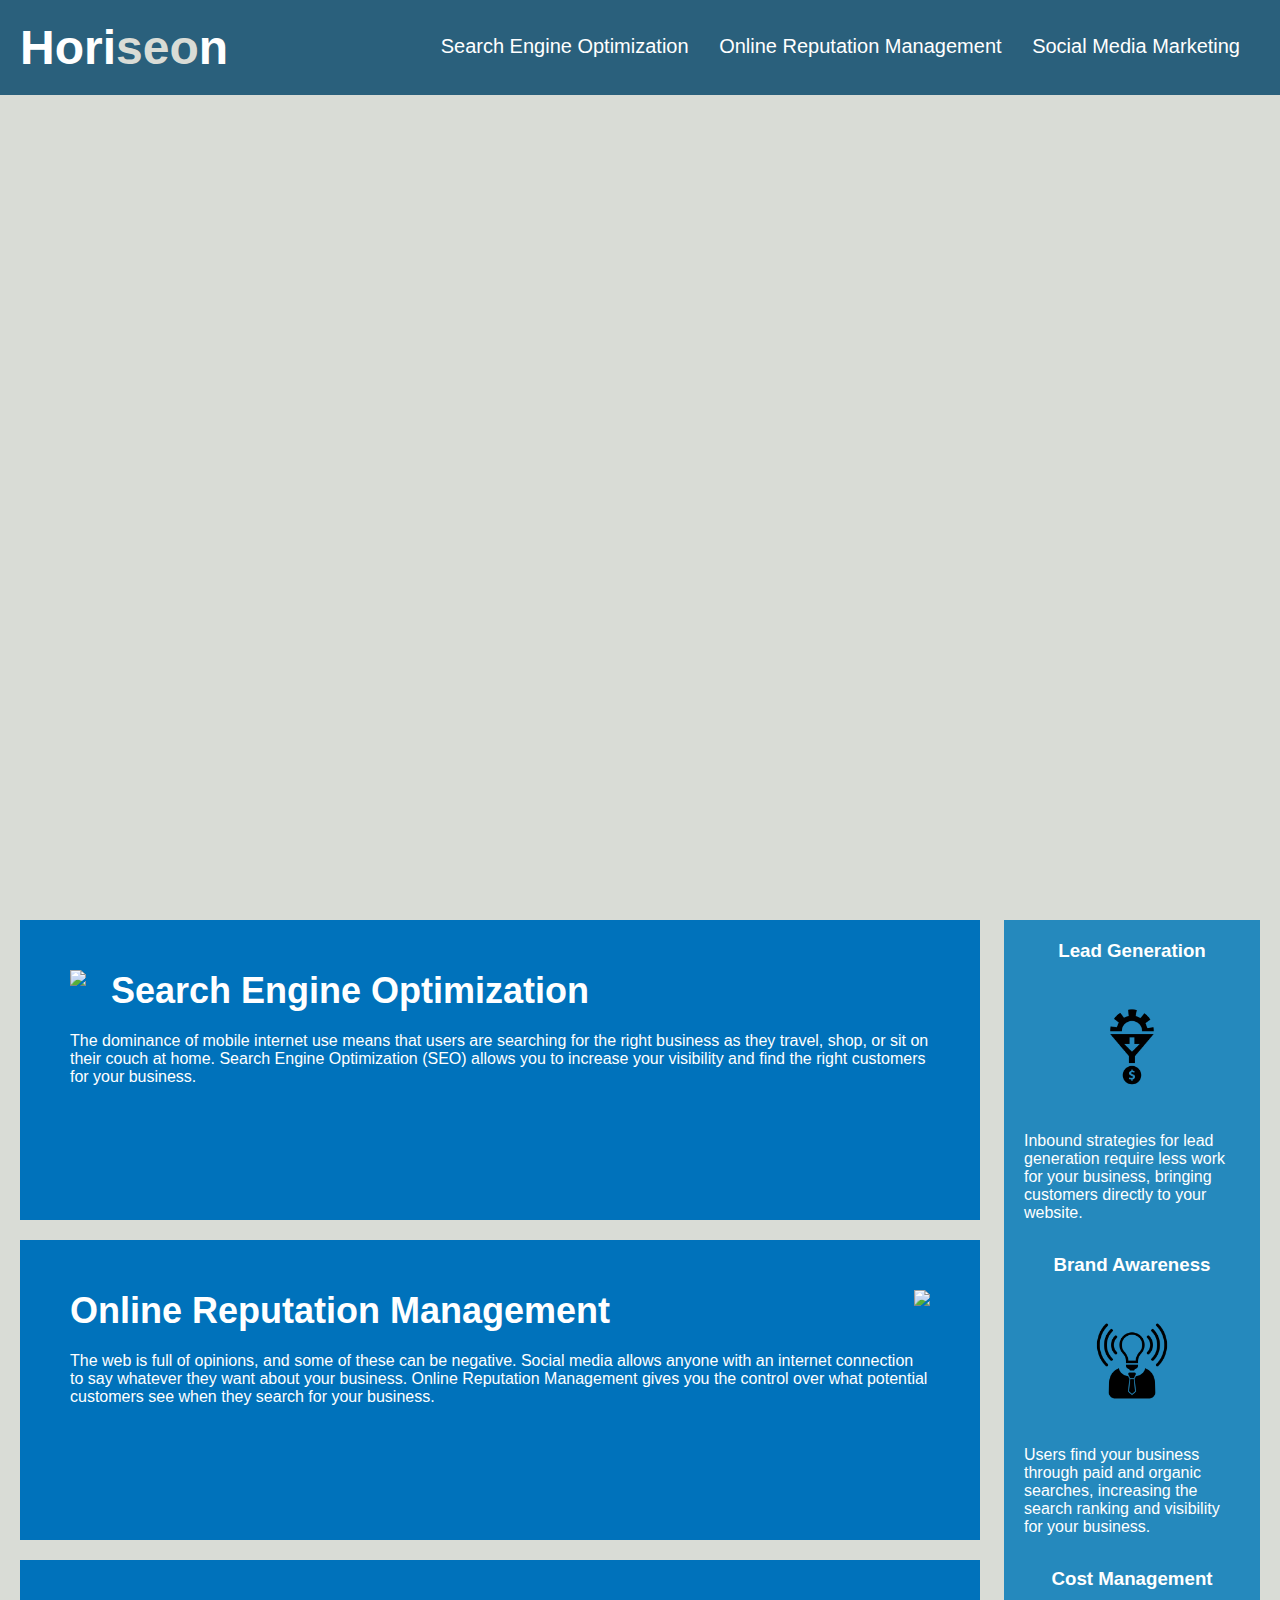
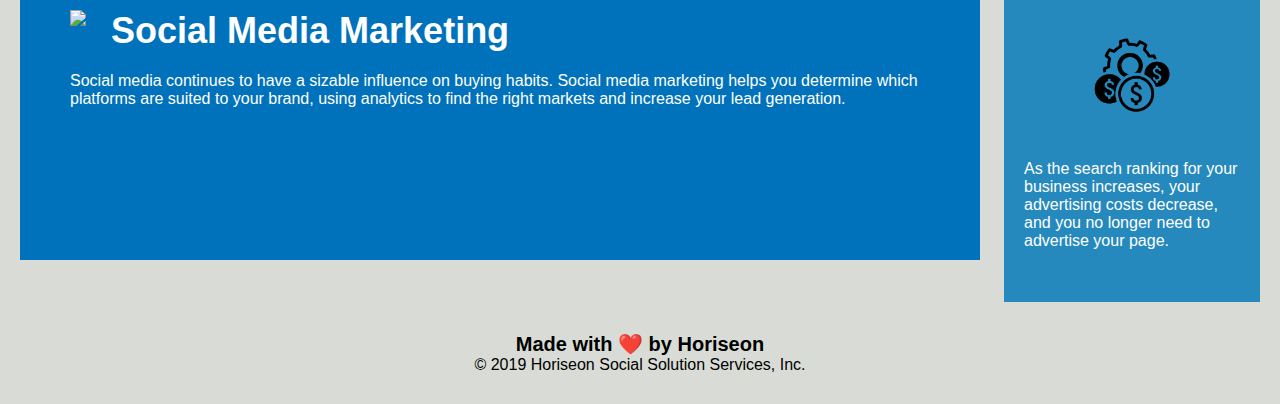
==== challenge/starter/index.html @ 2d20b680 "removed unwanted files" ====
<!DOCTYPE html>
<html lang="en-gb">

<head>
    <meta charset="UTF-8" />
    <meta http-equiv="X-UA-Compatible" content="IE=edge">
    <meta name="viewport" content="width=device-width, initial-scale=1.0">
    <link rel="stylesheet" href="./assets/css/style.css">
    <title>Horiseon Homepage</title>
</head>

<body>
    <!-- Header: This includes the main page title with H1 tag and navigation links using the nav tag. -->
    <header>
        <h1>Hori<span class="seo">seo</span>n</h1>

        <!-- Wrapped the list & link items in a nav tag -->
        <nav>
            <ul>
                <li>
                    <a href="#search-engine-optimization">Search Engine Optimization</a>
                </li>
                <li>
                    <a href="#online-reputation-management">Online Reputation Management</a>
                </li>
                <li>
                    <a href="#social-media-marketing">Social Media Marketing</a>
                </li>
            </ul>
        </nav>
    </header>

        <!-- Main Content -->
        <div class="hero-banner"></div>

        <section>
            <!-- fixed the nav link with the ID -->
            <div id="search-engine-optimization" class="main-box">
                <img src="./assets/images/search-engine-optimization.jpg" class="float-left" />
                <h2>Search Engine Optimization</h2>
                <p>
                    The dominance of mobile internet use means that users are searching for the right business as they
                    travel, shop, or sit on their couch at home. Search Engine Optimization (SEO) allows you to increase
                    your visibility and find the right customers for your business.
                </p>
            </div>

            <div id="online-reputation-management" class="main-box">
                <img src="./assets/images/online-reputation-management.jpg" class="float-right" />
                <h2>Online Reputation Management</h2>
                <p>
                    The web is full of opinions, and some of these can be negative. Social media allows anyone with an
                    internet connection to say whatever they want about your business. Online Reputation Management
                    gives you the control over what potential customers see when they search for your business.
                </p>
            </div>

            <div id="social-media-marketing" class="main-box">
                <img src="./assets/images/social-media-marketing.jpg" class="float-left" />
                <h2>Social Media Marketing</h2>
                <p>
                    Social media continues to have a sizable influence on buying habits. Social media marketing helps
                    you determine which platforms are suited to your brand, using analytics to find the right markets
                    and increase your lead generation.
                </p>
            </div>
        </section>

        <!-- Sidebar Content -->
        <!-- Added the aside tag -->
        <aside>
            <div class="benefit-lead">
                <h3>Lead Generation</h3>
                <img src="./assets/images/lead-generation.png" />
                <p>
                    Inbound strategies for lead generation require less work for your business, bringing customers
                    directly to your website.
                </p>
            </div>

            <div class="benefit-brand">
                <h3>Brand Awareness</h3>
                <img src="./assets/images/brand-awareness.png" />
                <p>
                    Users find your business through paid and organic searches, increasing the search ranking and
                    visibility for your business.
                </p>
            </div>

            <div class="benefit-cost">
                <h3>Cost Management</h3>
                <img src="./assets/images/cost-management.png"></img>
                <p>
                    As the search ranking for your business increases, your advertising costs decrease, and you no
                    longer need to advertise your page.
                </p>
            </div>
        </aside>

        <!-- This is the footer -->
    <footer>
        <h4>Made with ❤️️ by Horiseon</h4>
        <p>
            &copy; 2019 Horiseon Social Solution Services, Inc.
        </p>
    </footer>
</body>
</html>
---- challenge/starter/assets/css/style.css ----
* {
    box-sizing: border-box;
    padding: 0;
    margin: 0;
}

body {
    background-color: #d9dcd6;
}

/* webpage header */
header {
    padding: 20px;
    font-family: 'Trebuchet MS', 'Lucida Sans Unicode', 'Lucida Grande', 'Lucida Sans', Arial, sans-serif;
    background-color: #2a607c;
    color: #ffffff;
}

header h1 {
    display: inline-block;
    font-size: 48px;
}

header h1 .seo {
    color: #d9dcd6;
}

/* This is the nav item. Links are wrapped within */
nav {
    padding-top: 15px;
    margin-right: 20px;
    float: right;
    font-family: 'Gill Sans', 'Gill Sans MT', Calibri, 'Trebuchet MS', sans-serif;
    font-size: 20px;
}

/* nav list */
nav ul {
    list-style-type: none;
}
/* nav list items */
nav ul li {
    display: inline-block;
    margin-left: 25px;
}
/* nav links style */
nav a {
    color: #ffffff;
    text-decoration: none;
}

/* Added this hover effect so I can see that the links are responsive */
nav a:hover {
    color: crimson;
}

/* Main background image */
.hero-banner {
    height: 800px;
    width: 100%;
    margin-bottom: 25px;
    background-image: url("../images/digital-marketing-meeting.jpg");
    background-size: cover;
    background-position: center;
}

.float-left {
    float: left;
    margin-right: 25px;
}

.float-right {
    float: right;
    margin-left: 25px;
}

/* right hand side content */
aside {
    margin-right: 20px;
    padding: 20px;
    clear: both;
    float: right;
    width: 20%;
    height: 100%;
    font-family: 'Gill Sans', 'Gill Sans MT', Calibri, 'Trebuchet MS', sans-serif;
    background-color: #2589bd;
}

aside p {
    margin-bottom: 32px;
    color: #fff;
}

aside img {
    display: block;
    margin: 10px auto;
    max-width: 150px;
}

aside h3 {
    margin-bottom: 10px;
    text-align: center;
    color: #fff;
}

section {
    width: 75%;
    display: inline-block;
    margin-left: 20px;
}

/* Main-Box Styling */
.main-box {
    margin-bottom: 20px;
    padding: 50px;
    height: 300px;
    font-family: 'Gill Sans', 'Gill Sans MT', Calibri, 'Trebuchet MS', sans-serif;
    background-color: #0072bb;
    color: #ffffff;
    font-size: 16px;
}

.main-box h2 {
    margin-bottom: 20px;
    font-size: 36px;
}

.main-box img {
    max-height: 200px;
}

/* webpage footer */
footer {
    padding: 30px;
    clear: both;
    font-family: 'Trebuchet MS', 'Lucida Sans Unicode', 'Lucida Grande', 'Lucida Sans', Arial, sans-serif;
    text-align: center;
}

footer h4 {
    font-size: 20px;
}
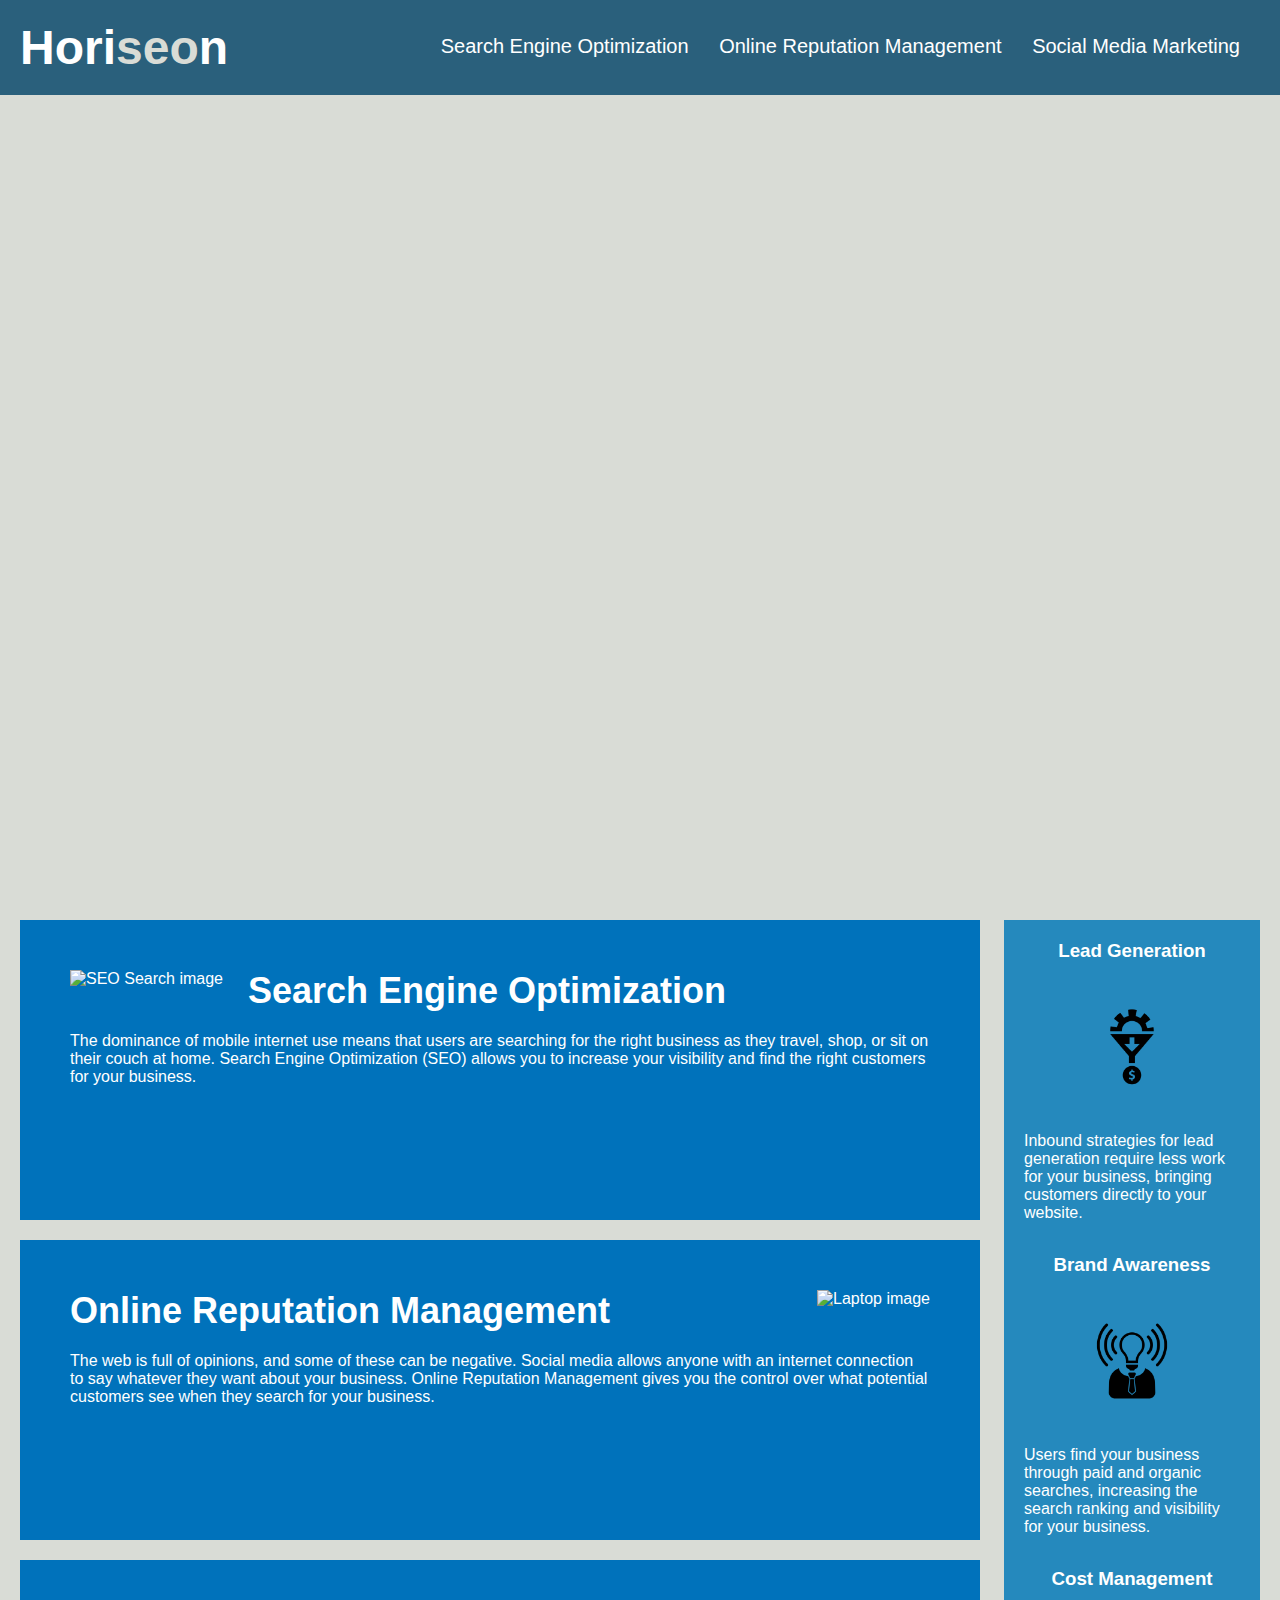
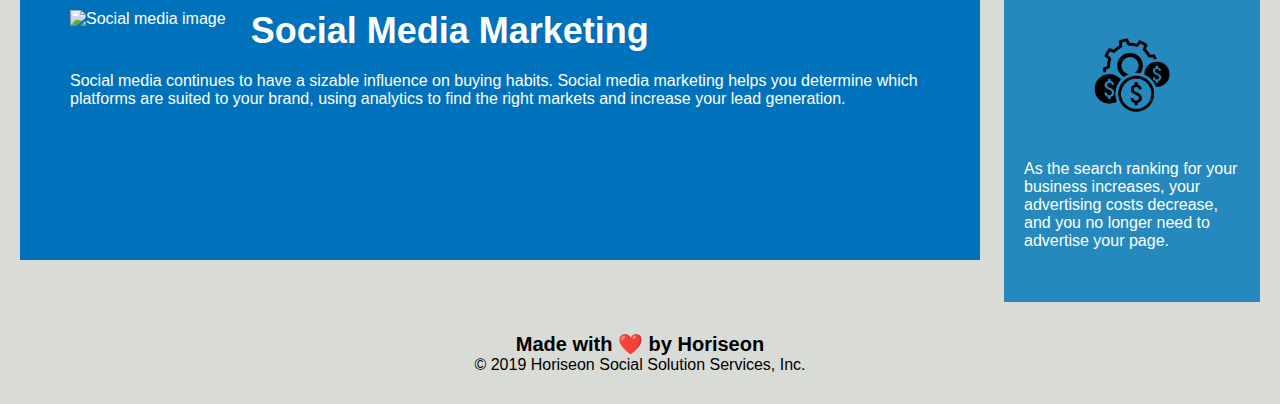
==== commit 85bb2360: "updated-image-alt-attributes" ====
--- a/challenge/starter/index.html
+++ b/challenge/starter/index.html
@@ -30,13 +30,14 @@
         </nav>
     </header>
 
-        <!-- Main Content -->
-        <div class="hero-banner"></div>
+        <!-- Full width banner image -->
+        <div class="hero-banner" role="img"></div>
 
+        <!-- Main content -->
         <section>
             <!-- fixed the nav link with the ID -->
             <div id="search-engine-optimization" class="main-box">
-                <img src="./assets/images/search-engine-optimization.jpg" class="float-left" />
+                <img src="./assets/images/search-engine-optimization.jpg" alt="SEO Search image" class="float-left" />
                 <h2>Search Engine Optimization</h2>
                 <p>
                     The dominance of mobile internet use means that users are searching for the right business as they
@@ -46,7 +47,7 @@
             </div>
 
             <div id="online-reputation-management" class="main-box">
-                <img src="./assets/images/online-reputation-management.jpg" class="float-right" />
+                <img src="./assets/images/online-reputation-management.jpg" alt="Laptop image" class="float-right" />
                 <h2>Online Reputation Management</h2>
                 <p>
                     The web is full of opinions, and some of these can be negative. Social media allows anyone with an
@@ -56,7 +57,7 @@
             </div>
 
             <div id="social-media-marketing" class="main-box">
-                <img src="./assets/images/social-media-marketing.jpg" class="float-left" />
+                <img src="./assets/images/social-media-marketing.jpg" alt="Social media image" class="float-left" />
                 <h2>Social Media Marketing</h2>
                 <p>
                     Social media continues to have a sizable influence on buying habits. Social media marketing helps
@@ -71,7 +72,7 @@
         <aside>
             <div class="benefit-lead">
                 <h3>Lead Generation</h3>
-                <img src="./assets/images/lead-generation.png" />
+                <img src="./assets/images/lead-generation.png" alt="Lead generation image" />
                 <p>
                     Inbound strategies for lead generation require less work for your business, bringing customers
                     directly to your website.
@@ -80,7 +81,7 @@
 
             <div class="benefit-brand">
                 <h3>Brand Awareness</h3>
-                <img src="./assets/images/brand-awareness.png" />
+                <img src="./assets/images/brand-awareness.png" alt="Brand awareness image" />
                 <p>
                     Users find your business through paid and organic searches, increasing the search ranking and
                     visibility for your business.
@@ -89,7 +90,7 @@
 
             <div class="benefit-cost">
                 <h3>Cost Management</h3>
-                <img src="./assets/images/cost-management.png"></img>
+                <img src="./assets/images/cost-management.png" alt="Cost management image"></img>
                 <p>
                     As the search ranking for your business increases, your advertising costs decrease, and you no
                     longer need to advertise your page.
--- a/challenge/starter/assets/css/style.css
+++ b/challenge/starter/assets/css/style.css
@@ -64,17 +64,7 @@
     background-position: center;
 }
 
-.float-left {
-    float: left;
-    margin-right: 25px;
-}
-
-.float-right {
-    float: right;
-    margin-left: 25px;
-}
-
-/* right hand side content */
+/* Sidebar content */
 aside {
     margin-right: 20px;
     padding: 20px;
@@ -110,6 +100,17 @@
 }
 
 /* Main-Box Styling */
+
+.float-left {
+    float: left;
+    margin-right: 25px;
+}
+
+.float-right {
+    float: right;
+    margin-left: 25px;
+}
+
 .main-box {
     margin-bottom: 20px;
     padding: 50px;
